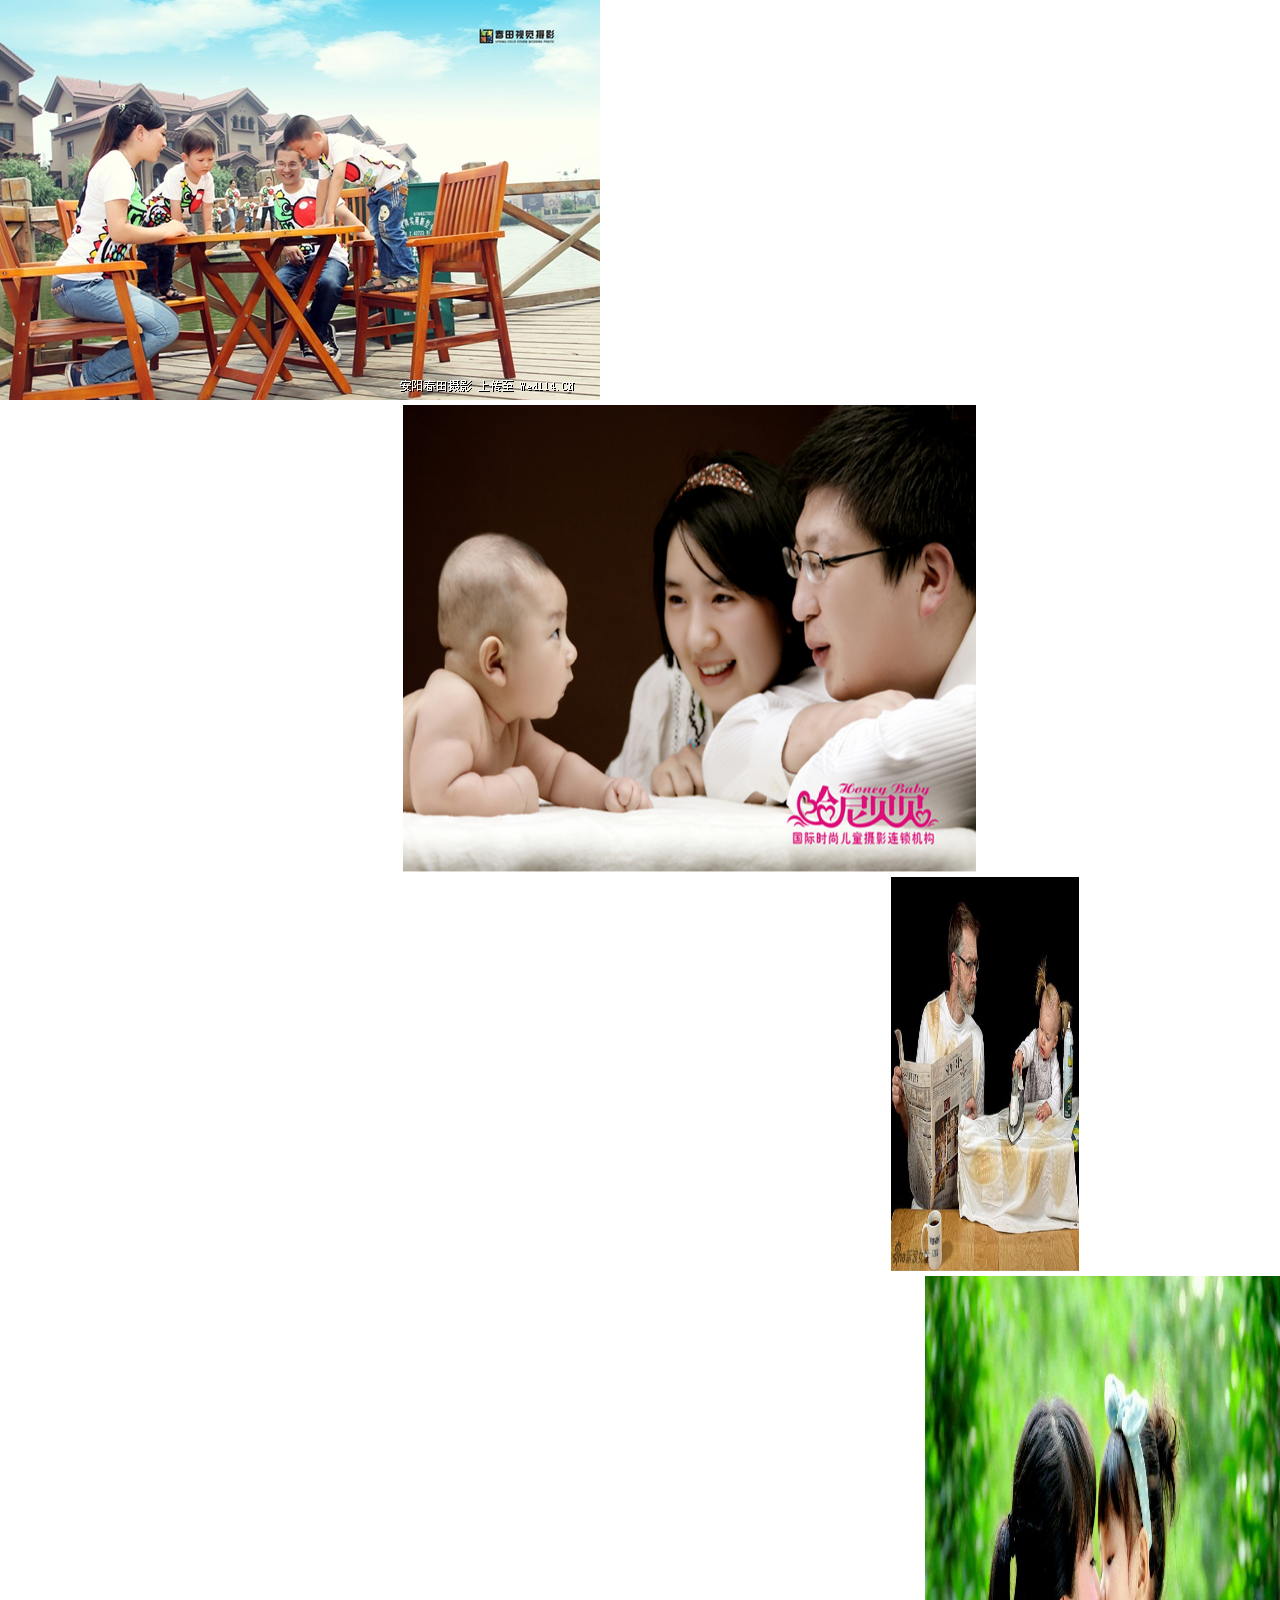
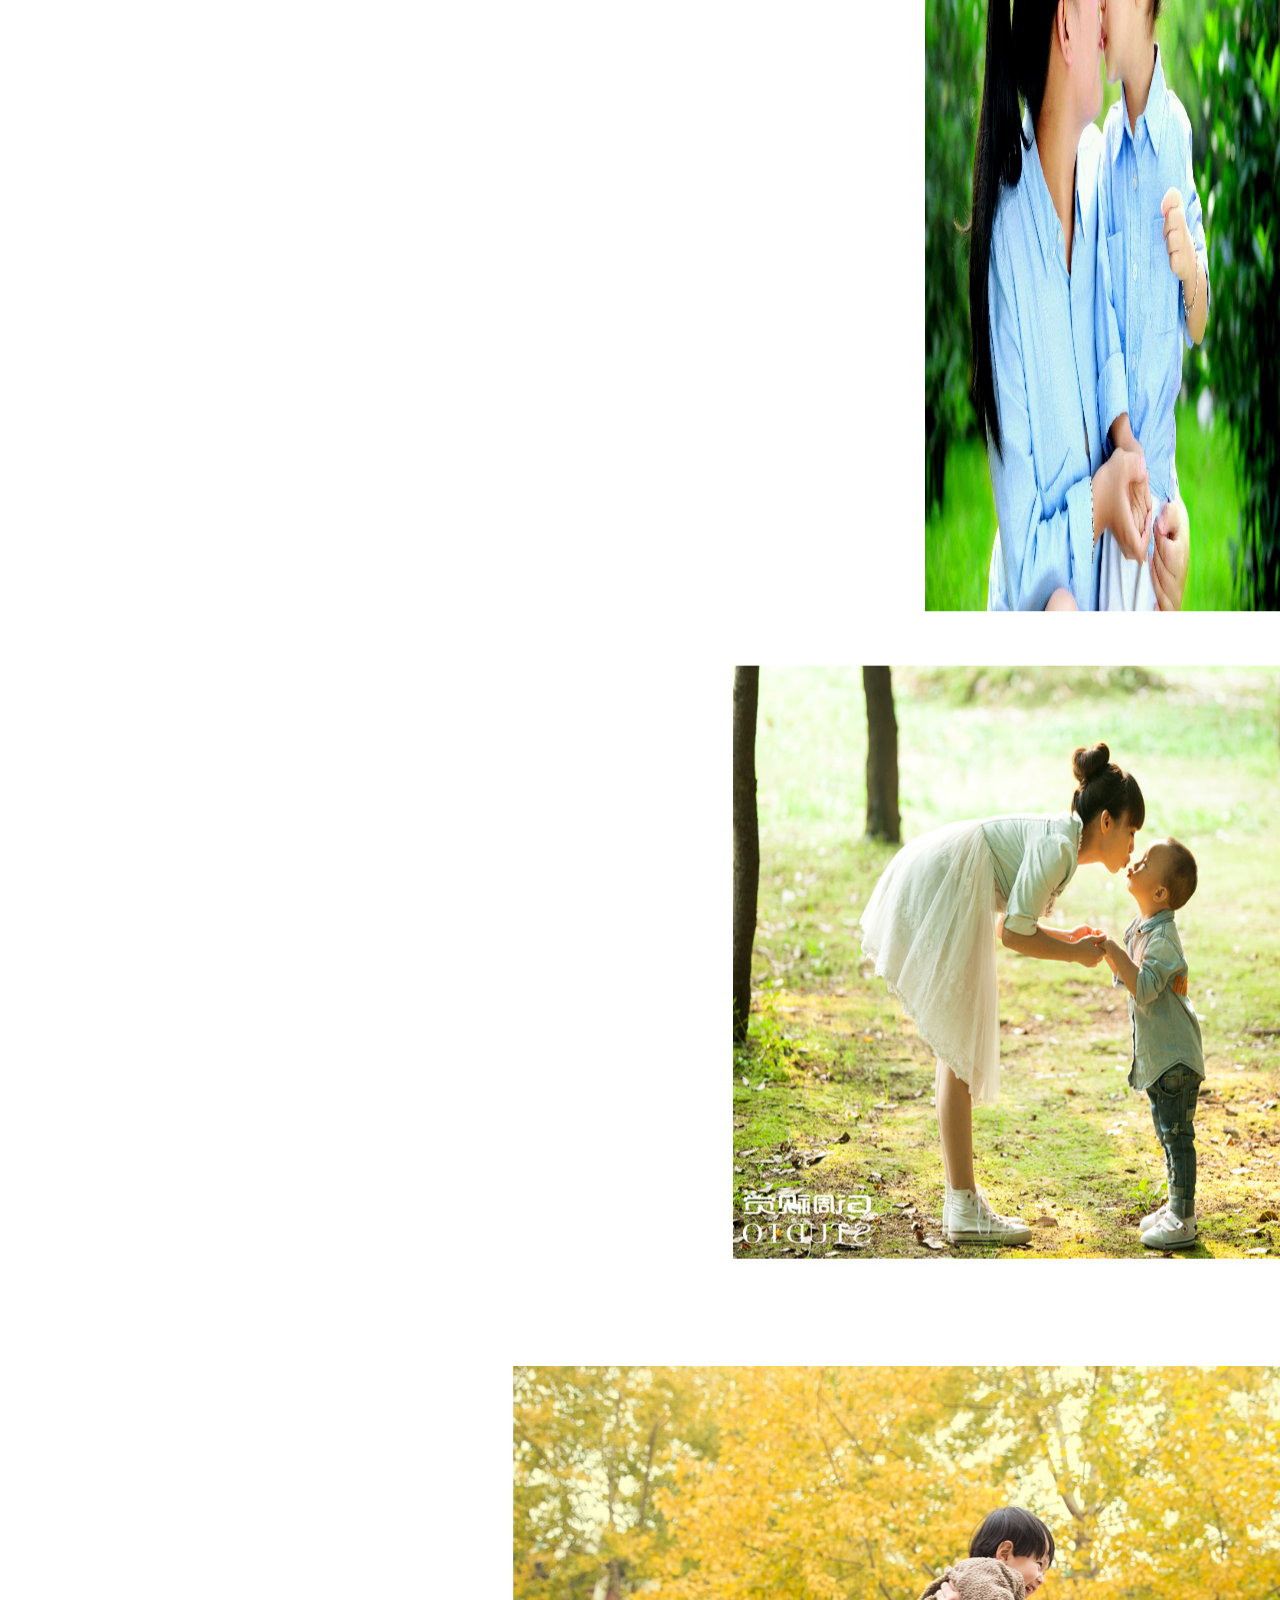
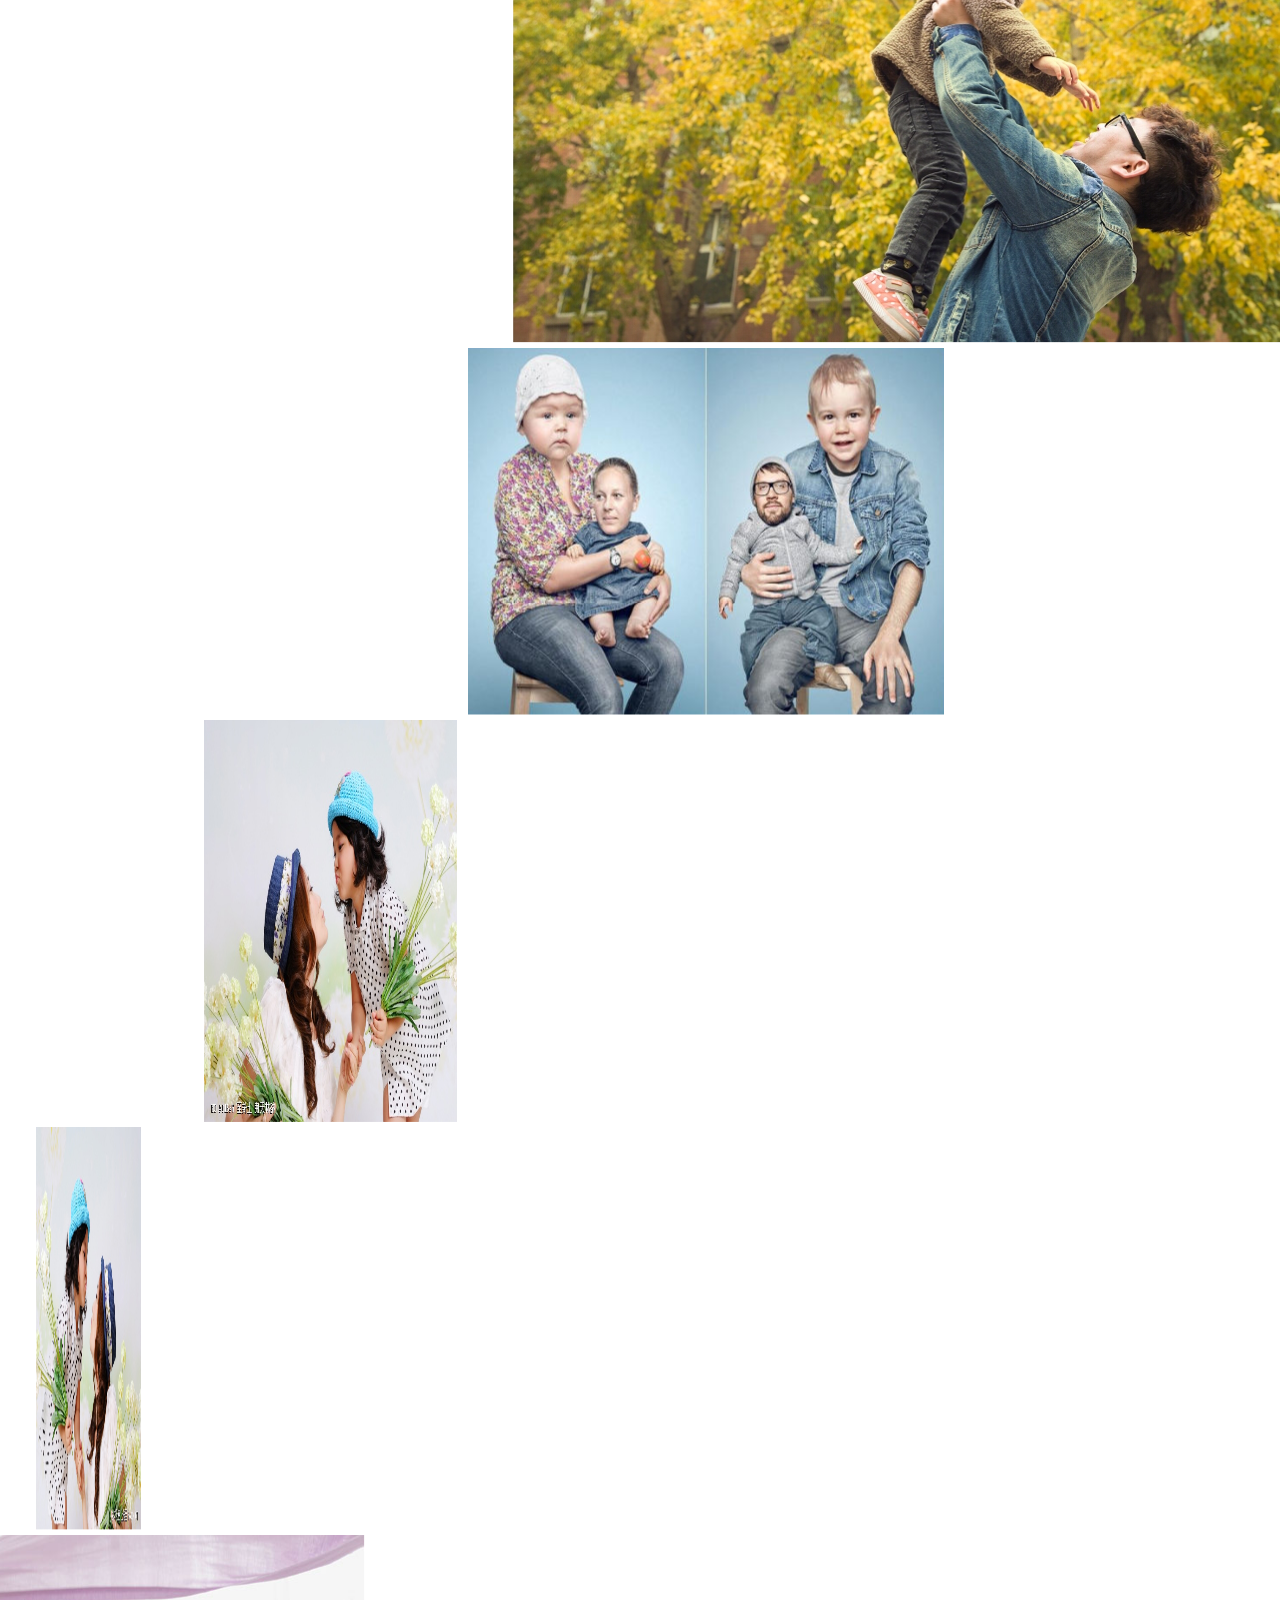
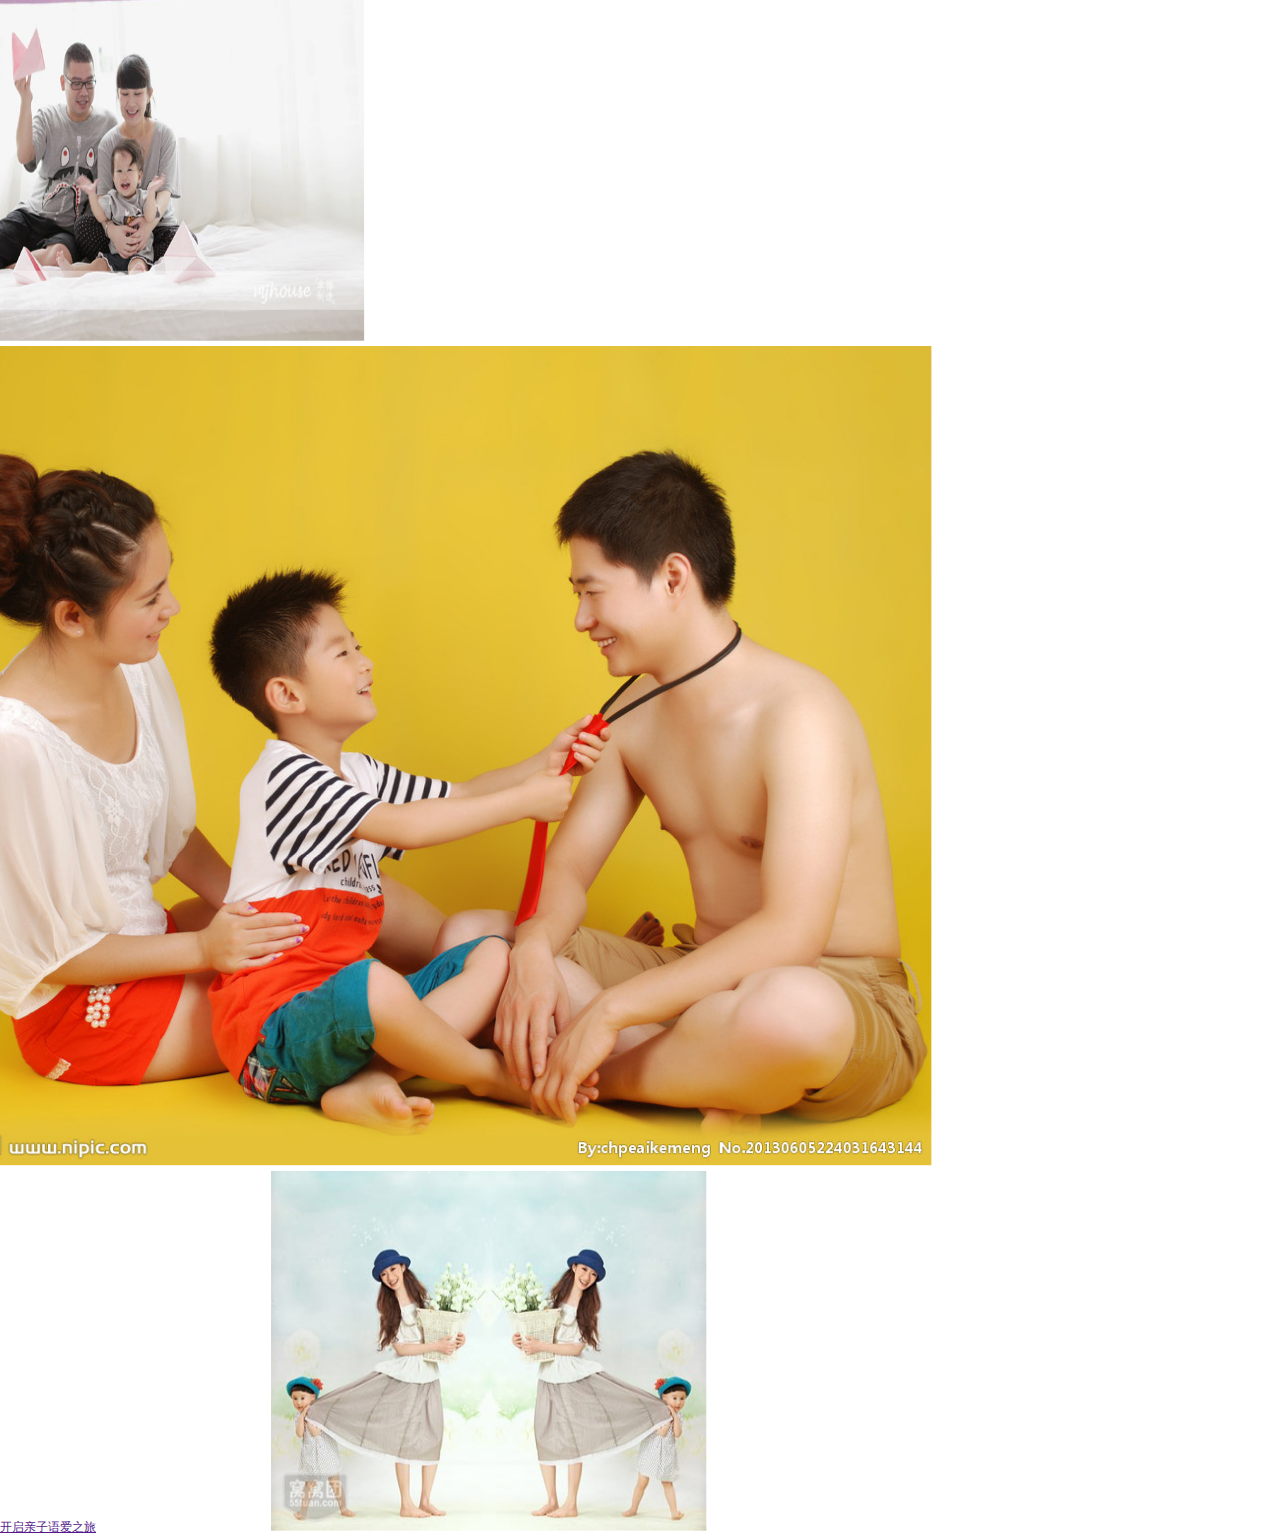
==== 亲子心语/cn/cover.html @ eb7205c1 "" ====
<!DOCTYPE html>
<html>
<head>
    <meta charset="utf-8">
    <title>亲子心语</title>
    <link rel="stylesheet" type="text/css" href="../css/reset.css" />
    <link rel="stylesheet" type="text/css" href="../css/index.css" />
    <style id="keyframes">
    </style>
</head>
<body>
    <div class="wrap">
        <div class="show-pic">
        </div>
        <div class="go"><a href="" title="">开启亲子语爱之旅</a></div>
    </div>

    <script src="../js/jquery-1.12.3.js"></script>
    <script src="../js/imgScroll.js"></script>
    <script type="text/javascript">
        new ScrollCircle('.show-pic', 35, 500, 12, 'Y');
    </script>
</body>
</html>
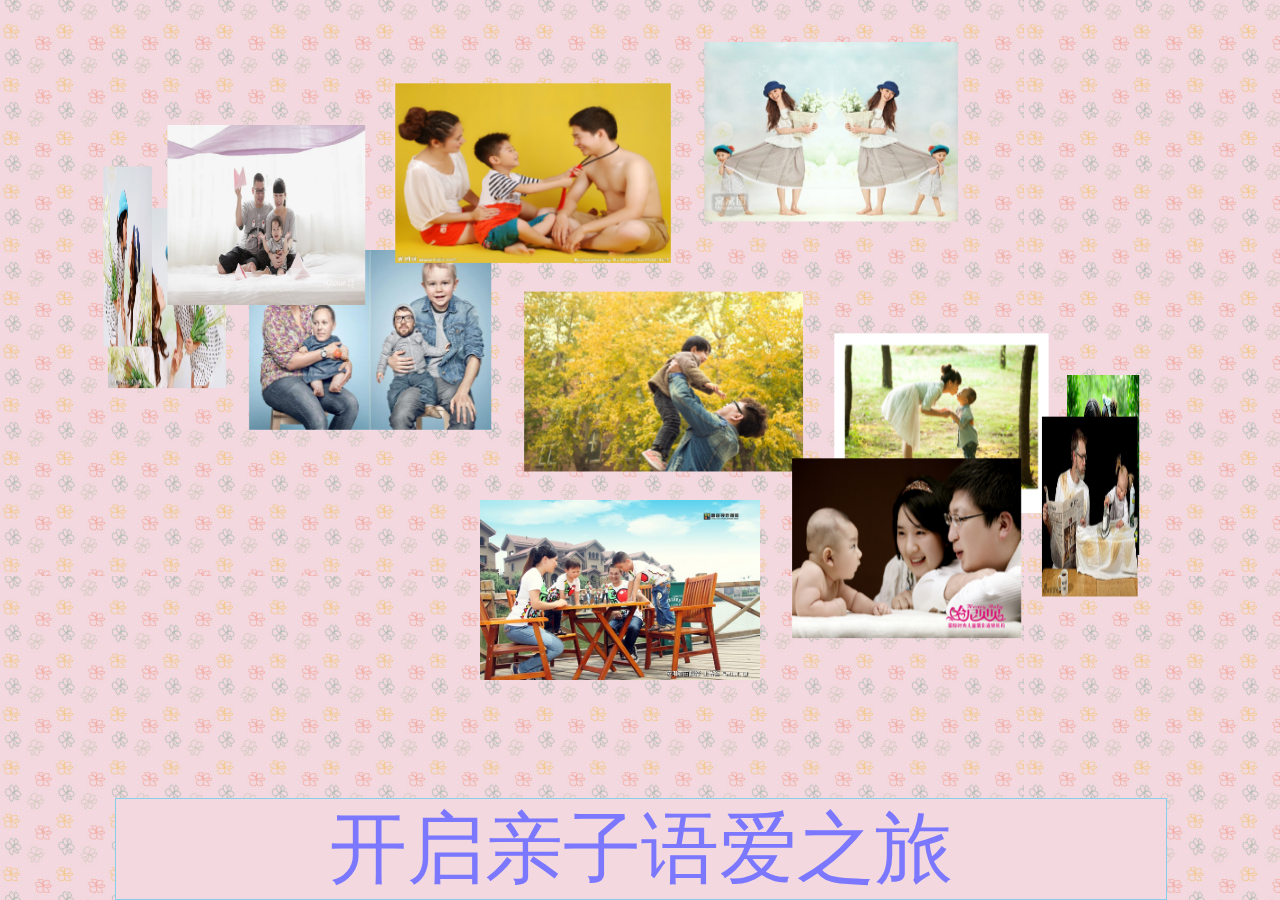
==== commit bdc93ddd: "" ====
--- a/亲子心语/cn/cover.html
+++ b/亲子心语/cn/cover.html
@@ -4,7 +4,7 @@
     <meta charset="utf-8">
     <title>亲子心语</title>
     <link rel="stylesheet" type="text/css" href="../css/reset.css" />
-    <link rel="stylesheet" type="text/css" href="../css/index.css" />
+    <link rel="stylesheet" type="text/css" href="../css/cover.css" />
     <style id="keyframes">
     </style>
 </head>
--- a/亲子心语/css/cover.css
+++ b/亲子心语/css/cover.css
@@ -0,0 +1,56 @@
+html, body {
+    max-height: 800px;
+    background: url("../images/bg.jpg") 0 0 repeat;
+}
+.show-pic {
+    position: absolute;
+    top: 0;
+    left: 50%;
+    width: 500px;
+    height: 500px;
+    margin-left: -250px;
+    -webkit-transform-style: preserve-3d;
+}
+.show-pic div {
+    position: absolute;
+    top: 0;
+    left: 50%;
+    width: 280px;
+    height: 180px;
+    margin-left: -160px;
+    margin-top: 500px;
+    -webkit-border-radius:5px;
+    -moz-border-radius:5px;
+    border-radius: 5px;
+}
+.show-pic div img {
+    width: 100%;
+    height: 100%;
+}
+.go {
+    position: fixed;
+    bottom: 0;
+    left: 50%;
+    width: 1050px;
+    height: 100px;
+    margin-left: -525px;
+    border: 1px solid skyblue;
+    background: #F3D8DF;
+    line-height: 100px;
+    text-align: center;
+    font-size: 78px;
+    cursor: pointer;
+}
+.go a {
+    display: block;
+    width: 100%;
+    height: 100%;
+    color: #7B78FF;
+    text-decoration: none;
+}
+.go:hover {
+    background: pink;
+} 
+.go:hover a {
+    color: red;
+}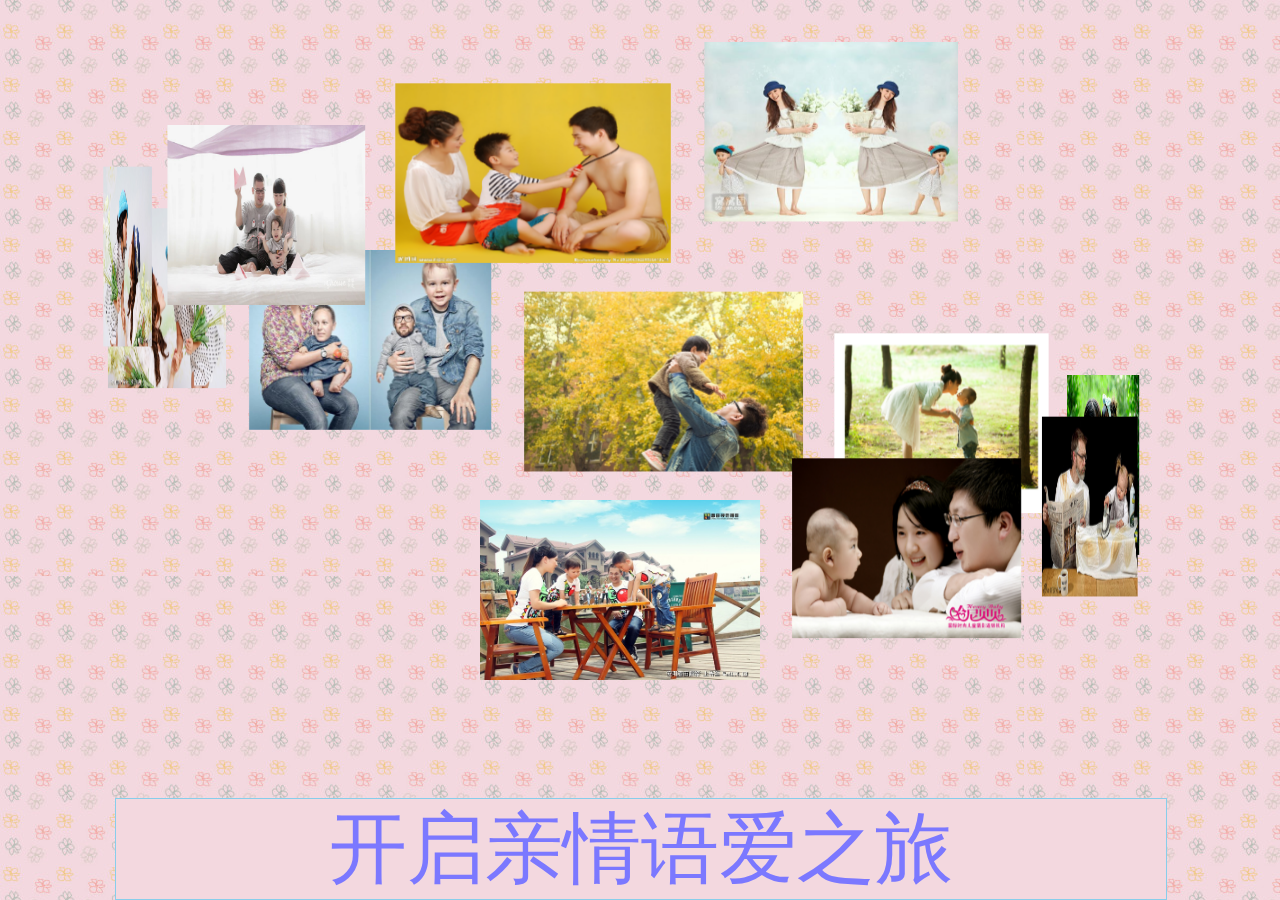
==== commit e092c312: "" ====
--- a/亲子心语/cn/cover.html
+++ b/亲子心语/cn/cover.html
@@ -2,7 +2,7 @@
 <html>
 <head>
     <meta charset="utf-8">
-    <title>亲子心语</title>
+    <title>亲情之旅</title>
     <link rel="stylesheet" type="text/css" href="../css/reset.css" />
     <link rel="stylesheet" type="text/css" href="../css/cover.css" />
     <style id="keyframes">
@@ -12,7 +12,7 @@
     <div class="wrap">
         <div class="show-pic">
         </div>
-        <div class="go"><a href="" title="">开启亲子语爱之旅</a></div>
+        <div class="go"><a href="index.html" title="">开启亲情语爱之旅</a></div>
     </div>
 
     <script src="../js/jquery-1.12.3.js"></script>
--- a/亲子心语/css/cover.css
+++ b/亲子心语/css/cover.css
@@ -27,6 +27,10 @@
     width: 100%;
     height: 100%;
 }
+.show-pic div img:hover {
+    width: 120%;
+    height: 120%;
+}
 .go {
     position: fixed;
     bottom: 0;
